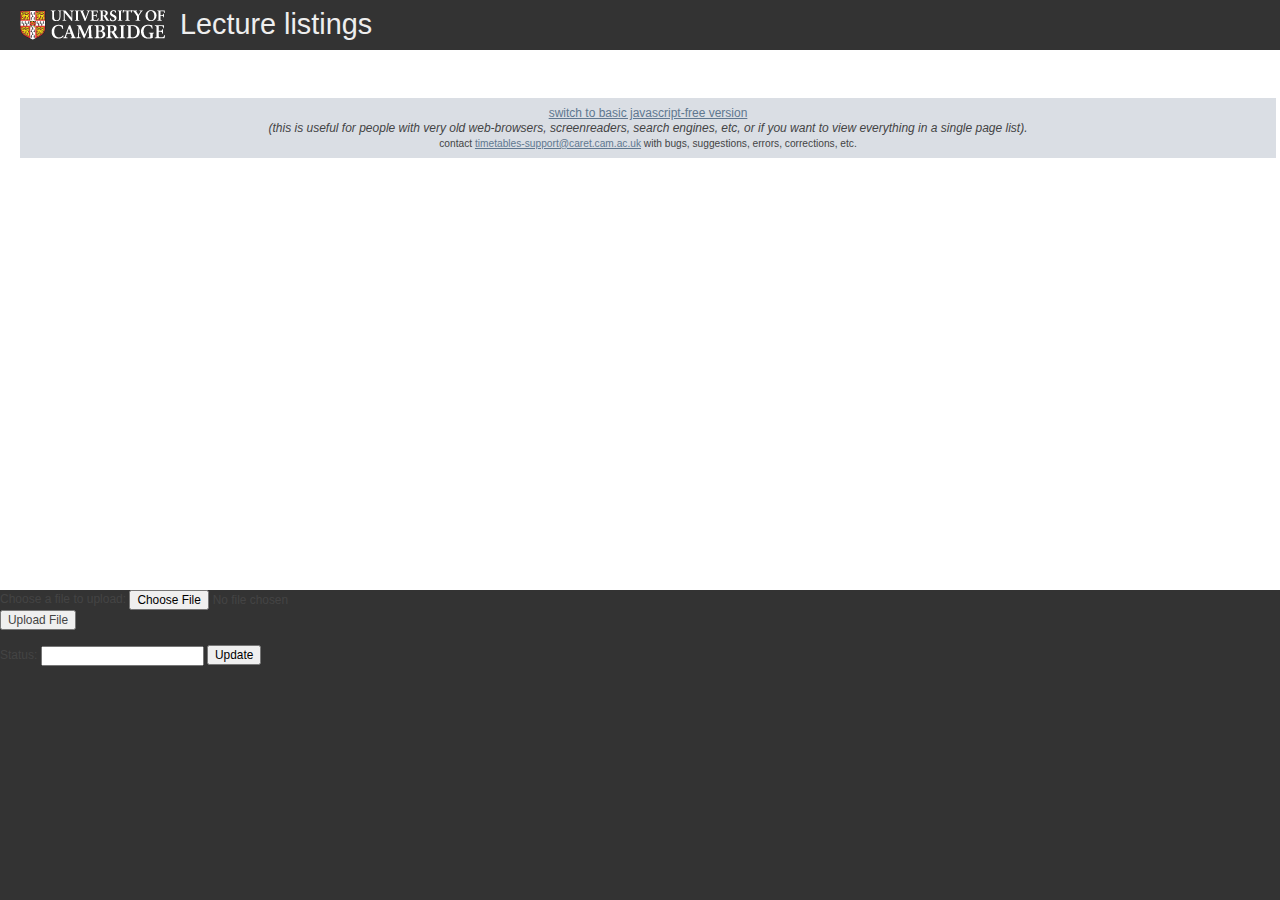
==== web/index.html @ ed8b6c4c "Inital code import." ====
<html>
	<head>
		<meta http-equiv="refresh" content="0;URL='list.html'" />
	</head>
	<body>
		<!-- apache should be configured to do this automatically, so this HTML should never be served -->
	</body>
</html>
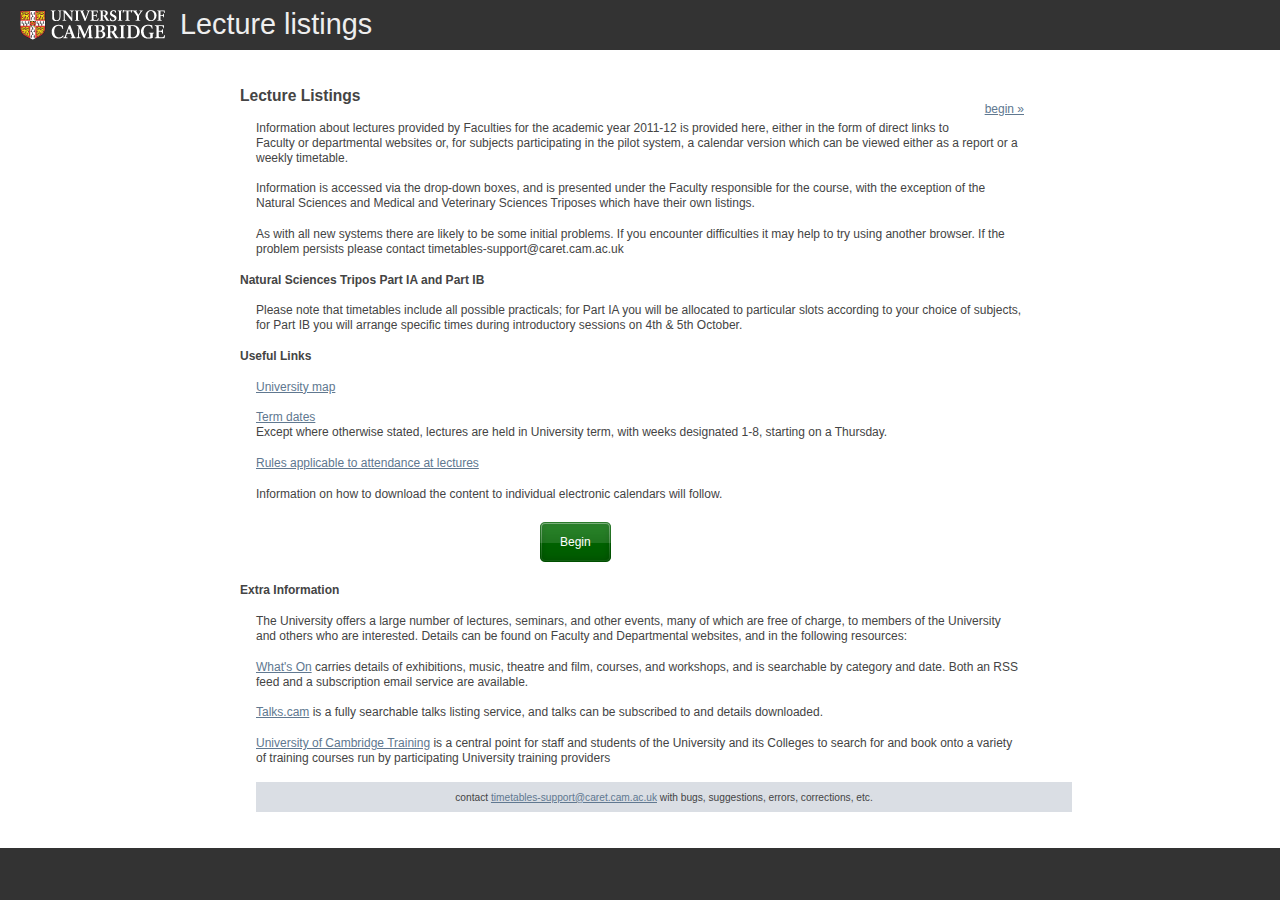
==== commit 8fb41e04: "Updated web content to that of SVN 9636 which is current for the live site." ====
--- a/web/index.html
+++ b/web/index.html
@@ -1,8 +1,124 @@
+<!DOCTYPE html>
 <html>
-	<head>
-		<meta http-equiv="refresh" content="0;URL='list.html'" />
-	</head>
-	<body>
-		<!-- apache should be configured to do this automatically, so this HTML should never be served -->
-	</body>
-</html>+<head>
+    <meta charset="utf-8" />
+    <title>Lecture Listings -- University of Cambridge (incorporating University of Cambridge Reporter Lecture List)</title>
+
+    <link rel="stylesheet" href="css/custom-theme/jquery-ui-1.8.14.custom.css" type="text/css" media="screen, print" />
+    <!-- Mercury CSS -->
+    <link rel="stylesheet" href="css/mercury.css" type="text/css" media="screen, print" />
+
+    <!-- Libs JS-->
+    <script src="lib/common-libs.js" type="text/javascript"></script>
+	<script src="lib/jstorage.min.js" type="text/javascript"></script>
+
+    <!-- Mercury Lib JS-->
+    <script src="js/mercury-common.js" type="text/javascript"></script>
+
+	<link rel="stylesheet" href="css/jquery.gritter.css" type="text/css" media="screen" />
+
+</head>
+
+<body>
+
+    <!-- App header -->
+    <div id="header">
+		<a href="http://www.cam.ac.uk/" class="product_logo"></a>
+        <h1 class="product_title">Lecture listings</h1>
+    </div>
+
+    <!-- Course and part selectors -->
+    <div id="select_container" style="display: none;">
+
+        <select id="select_year" class="inline">
+            <!-- Filled by JS -->
+        </select>
+
+        <select id="select_tripos" class="inline">
+            <!-- Filled by JS -->
+        </select>
+
+        <select id="select_part" class="inline">
+            <!-- Filled by JS -->
+        </select>
+        <div id="link_login">
+		</div>
+    </div>
+
+    <!-- Course list -->
+    <div id="courselist_container">
+		<!-- front page -->
+		<div id="front_page">
+			<p class="list_link">
+				<a href='list.html'>begin &raquo;</a>
+			</p>
+			<h1>Lecture Listings</h1>
+			<p>
+				Information about lectures provided by Faculties for the academic year 2011-12 is provided here, either in the form of direct links to Faculty or departmental websites 
+				or, for subjects participating in the pilot system, a calendar version which can be viewed either as a report or a weekly timetable.
+			</p>
+			<p>
+				Information is accessed via the drop-down boxes, and is presented under the Faculty responsible for the course, with the exception of the Natural Sciences and Medical 
+				and Veterinary Sciences Triposes which have their own listings.
+			</p>
+			<p>
+				As with all new systems there are likely to be some initial problems.  If you encounter difficulties it may help to try using another browser.  If the problem persists 
+				please contact timetables-support@caret.cam.ac.uk
+			</p>
+			<h2>Natural Sciences Tripos Part IA and Part IB</h2>
+			<p>
+				Please note that timetables include all possible practicals; for Part IA you will be allocated to particular slots according to your choice of subjects, for Part IB 
+				you will arrange specific times during introductory sessions on 4th & 5th October.
+			</p>
+			
+			<h2>Useful Links</h2>
+			<p>
+				<a href="http://www.cam.ac.uk/map/">University map</a>
+			</p>
+			<p>
+				<a href="http://www.cam.ac.uk/univ/termdates.html">Term dates</a><br/> 
+				Except where otherwise stated, lectures are held in University term, with weeks designated 1-8, starting on a Thursday.
+			</p>
+			<p>
+				<a href='http://www.admin.cam.ac.uk/reporter/2010-11/special/01/section1.shtml'>Rules applicable to attendance at lectures</a>
+			</p>
+			<p>
+				Information on how to download the content to individual electronic calendars will follow.				
+			</p>
+			<div class="btn"><a href="list.html">Begin</a><span></span></div>
+			<div class="clear"></div>
+			<h2>Extra Information</h2>
+			<p>
+The University offers a large number of lectures, seminars, and other events, many
+of which are free of charge, to members of the University and others who are
+interested. Details can be found on Faculty and Departmental websites, and in the
+following resources:
+			</p>
+			<p>
+<a href='http://www.admin.cam.ac.uk/whatson/'>What's On</a> carries details of exhibitions,
+music, theatre and film, courses, and workshops, and is searchable by category and
+date. Both an RSS feed and a subscription email service are available.
+			</p>
+			<p>
+<a href='http://www.talks.cam.ac.uk/'>Talks.cam</a> is a fully searchable talks listing service,
+and talks can be subscribed to and details downloaded.
+			</p>
+			<p>
+<a href='http://www.training.cam.ac.uk/'>University of Cambridge Training</a> is a central point
+for staff and students of the University and its Colleges to search for and book
+onto a variety of training courses run by participating University training
+providers
+			</p>
+
+
+			<p class="lowjs">
+				<small>contact <a href='mailto:timetables-support@caret.cam.ac.uk'>timetables-support@caret.cam.ac.uk</a> with bugs, suggestions, errors, corrections, etc.</small>
+			</p>
+			
+		</div>
+    </div>
+
+    <!-- Page JS-->
+    <script src="js/front.js" type="text/javascript"></script>
+</body>
+</html>
--- a/web/css/mercury.css
+++ b/web/css/mercury.css
@@ -0,0 +1,666 @@
+/*
+  Reset/normalisation from HTML5 boilerplate (http://html5boilerplate.com/)
+*/
+
+html, body, div, span, object, iframe,
+h1, h2, h3, h4, h5, h6, p, blockquote, pre,
+abbr, address, cite, code,
+del, dfn, em, img, ins, kbd, q, samp,
+small, strong, sub, sup, var,
+b, i,
+dl, dt, dd, ol, ul, li,
+fieldset, form, label, legend,
+table, caption, tbody, tfoot, thead, tr, th, td,
+article, aside, canvas, details, figcaption, figure,
+footer, header, hgroup, menu, nav, section, summary,
+time, mark, audio, video
+{ margin:0; padding:0; border:0; outline:0; font-size:100%; vertical-align:baseline; background:transparent; }
+
+article, aside, details, figcaption, figure,
+footer, header, hgroup, menu, nav, section
+{ display:block; }
+
+nav ul { list-style:none; }
+
+blockquote, q { quotes:none; }
+
+blockquote:before, blockquote:after,
+q:before, q:after { content:''; content:none; }
+
+a { margin:0; padding:0; font-size: 1em; vertical-align:baseline; background:transparent; }
+
+ins { background-color:#ff9; color:#000; text-decoration:none; }
+
+mark { background-color:#ff9; color:#000; font-style:italic; font-weight:bold; }
+
+del { text-decoration: line-through; }
+
+abbr[title], dfn[title] { border-bottom:1px dotted; cursor:help; }
+
+/* tables still need cellspacing="0" in the markup */
+table { border-collapse:collapse; border-spacing:0; }
+
+hr { display:block; height:1px; border:0; border-top:1px solid #ccc; margin:1em 0; padding:0; }
+
+input, select { vertical-align:middle; }
+
+/* END RESET CSS */
+
+/* fonts.css from the YUI Library: developer.yahoo.com/yui/
+   Refer to developer.yahoo.com/yui/3/cssfonts/ for font sizing percentages
+*/
+body
+{ font:12px/1.231 sans-serif; *font-size:small; } /* hack retained to preserve specificity */
+
+select, input, textarea, button { font:99% sans-serif; }
+
+pre, code, kbd, samp
+{ font-family: monospace, sans-serif; }
+
+
+/*
+ * minimal base styles
+ */
+
+
+body, select, input, textarea
+{
+  /* #444 looks better than black: twitter.com/H_FJ/statuses/11800719859 */
+  color: #444;
+  /* set your base font here, to apply evenly */
+  font-family: Tahoma, Arial, Helvetica, sans-serif;
+}
+
+h1,h2,h3,h4,h5,h6
+{ font-weight: bold; }
+
+/* always force a scrollbar in non-IE */
+html { overflow-y: scroll; }
+
+
+/* Accessible focus treatment: people.opera.com/patrickl/experiments/keyboard/test */
+a:hover, a:active { outline: none; }
+
+a, a:active, a:visited { color: #607890; }
+a:hover { color: #036; }
+
+
+ul, ol { margin-left: 1.8em; }
+ol { list-style-type: decimal; }
+
+/* Remove margins for navigation lists */
+nav ul, nav li { margin: 0; }
+
+small { font-size: 85%; }
+strong, th { font-weight: bold; }
+
+td, td img { vertical-align: middle; }
+
+sub { vertical-align: sub; font-size: smaller; }
+sup { vertical-align: super; font-size: smaller; }
+
+pre {
+  padding: 15px;
+
+  /* www.pathf.com/blogs/2008/05/formatting-quoted-code-in-blog-posts-css21-white-space-pre-wrap/ */
+  white-space: pre; /* CSS2 */
+  white-space: pre-wrap; /* CSS 2.1 */
+  white-space: pre-line; /* CSS 3 (and 2.1 as well, actually) */
+  word-wrap: break-word; /* IE */
+}
+
+textarea
+{ overflow: auto; }
+
+/* align checkboxes, radios, text inputs with their label
+   by: Thierry Koblentz tjkdesign.com/ez-css/css/base.css  */
+input[type="radio"]
+{ vertical-align: text-bottom; }
+
+input[type="checkbox"]
+{ vertical-align: bottom; }
+
+label, input[type=button], input[type=submit], button
+{ cursor: pointer; }
+
+button, input, select, textarea
+{ margin: 0; }
+
+/*  j.mp/webkit-tap-highlight-color */
+a:link
+{ -webkit-tap-highlight-color: #FF5E99; }
+
+button
+{ width: auto; overflow: visible; }
+
+
+
+/*
+ * Non-semantic helper classes
+ */
+
+/* Hide for both screenreaders and browsers */
+.hidden { display: none; visibility: hidden; }
+
+/* Hide only visually, but have it available for screenreaders */
+.visuallyhidden
+{ position: absolute !important; clip: rect(1px 1px 1px 1px); /* IE6, IE7 */ clip: rect(1px, 1px, 1px, 1px); }
+
+/* Hide visually and from screenreaders, but maintain layout */
+.invisible { visibility: hidden; }
+
+.clearfix:before, .clearfix:after
+{ content: "\0020"; display: block; height: 0; visibility: hidden; }
+.clearfix:after
+{ clear: both; }
+.clearfix
+{ zoom: 1; }
+
+
+
+/*
+ * Mercury CSS
+ */
+
+body {
+    font-family: Tahoma, Geneva, Verdana, "Bitstream Vera Sans", sans-serif;
+    background: #333;
+}
+
+
+/* General things */
+label
+{ color: #313C41; display: block; margin: 5px 0 2px; clear: both; }
+
+ul, ol
+{ margin: 0; }
+
+ul li
+{ list-style-type: none; padding: 0 0 10px 0; }
+
+a:hover
+{ text-decoration: underline; }
+
+.force-right
+{ text-align: right !important; }
+
+.force-center
+{ text-align: center !important; }
+
+.inline
+{ display: inline; }
+
+
+
+#header
+{ height: 50px; background: #333333 url(../images/ucam-logo.png) 20px 10px no-repeat; color: #fff; padding: 0; }
+
+#header .product_logo {
+  width: 180px;
+  height: 50px;
+  float: left;
+  display: block;
+}
+
+#header .product_title
+{ font-size: 2.4em; font-weight: normal; padding: 7px 0 0 180px; font-family: Arial, sans-serif; color: #eee; font-weight: normal; cursor: pointer; }
+
+#header .product_title a
+{ color: #eee; text-decoration: none; }
+
+
+/* jQuery UI or other plugin overrides */
+.ui-dialog
+{ box-shadow: 0 0 3px #333333; }
+
+.ui-tabs .ui-tabs-nav
+{ background: #fff; border-left: medium none; border-radius: 0 0 0 0; border-right: medium none; border-top: medium none; padding: 10px 25px 0; }
+
+
+.ui-multiselect-checkboxes label input
+{ margin: 0 10px 0 5px; position: relative; top: -1px; }
+
+.ui-multiselect-checkboxes .ui-state-hover
+{ padding: 5px 5px 5px 0; }
+
+.ui-multiselect {
+    background: none repeat scroll 0 0 #EFEFEF;
+    border: 1px solid #999999;
+    border-radius: 5px 5px 5px 5px;
+    color: #333333;
+    font-weight: normal;
+    padding: 1px 0 1px 5px;
+    text-align: left;
+}
+
+.ui-multiselect-menu {
+    background: none repeat scroll 0 0 #DADEE4;
+    border-radius: 0 0 0 0;
+    box-shadow: 0 2px 1px #aaa;
+}
+
+.ui-multiselect-checkboxes
+{ padding: 6px 0 0; overflow-y: auto; }
+
+.ui-multiselect-checkboxes li label span
+{ padding: 2px 0 0 0;  }
+
+.ui-multiselect-all, .ui-multiselect-none
+{ line-height: 17px; }
+
+
+.fc-event
+{ box-shadow: 0 1px 2px #333333; }
+
+.fc-border-separate th, .fc-border-separate td
+{ border-top: none; padding: 2px 0; }
+
+thead .fc-thu, thead .fc-fri, thead .fc-sat, thead .fc-sun, thead .fc-mon, thead .fc-tue, thead .fc-wed
+{ background: #C5C9CF;  }
+
+.fc-agenda .fc-agenda-axis
+{ background: #C5C9CF; }
+
+.fc-event-vert .fc-event-head, .fc-event-vert .fc-event-content
+{ padding: 2px 0 0 2px; }
+
+.fc-event-time, .fc-event-title
+{ font-size: 0.95em; }
+
+
+/* Login */
+#login_dialog_container .login-intro
+{ margin: 10px 0 10px 0; }
+
+#login_dialog_container input
+{ width: 240px; border: 1px solid #999; font-weight: bold; padding: 2px 5px; margin: 0 0 10px 0; }
+
+#login_error
+{ margin: 10px 0 0 0; color: #E00015; font-size: 1.2em; }
+
+
+
+/* List */
+#select_container
+{ height: 30px; padding: 5px 20px; line-height: 30px; background: #DADEE4; }
+
+#select_container label
+{ display: inline; padding: 0 5px 0 0; }
+
+#select_container select
+{ margin: 0 20px 0 0; }
+
+#select_tripos, #select_part
+{ width: 200px; }
+
+#courselist_container
+{ padding: 20px; background: #fff; min-height: 500px; }
+
+#courselist_container .page-title
+{ font-size: 1.5em; padding: 0 0 20px 10px; color: #222222; }
+
+#static_timetables
+{ margin: 10px 0; }
+
+#static_timetables .course-static-link
+{ font-size: 1.3em; text-decoration: none; padding: 0 0 0 10px; }
+
+#static_timetables .course-static-link:hover
+{ text-decoration: underline; }
+
+#courselist_container .course-list-item-container
+{ border-top: 1px dotted #666666; padding: 5px 10px; width: 80%; }
+
+#courselist_container .course-list-item-container:hover
+{ background: #DADEE4; }
+
+#courselist_container .course-list-item-container .course-list-courselink, #courselist_container .course-list-item-container .course-list-coursename
+{ font-size: 1.3em; color: #262E33; text-decoration: none; }
+
+#courselist_container .course-list-item-container .course-static-link
+{ display: inline-block; margin: 0 0 2px; padding: 0 10px 0 0; }
+
+#courselist_container .course-list-item-container .course-list-curselink:hover
+{ text-decoration: underline; }
+
+#courselist_container .course-list-item-container .course-list-termlink
+{ display: inline-block; margin: 2px 0; padding: 0 10px 0 0; text-decoration: none; color: #444444; }
+
+#courselist_container .course-list-item-container .course-list-termlink:hover
+{ text-decoration: underline; }
+
+
+#link_login
+{ float: right; }
+
+/* Calendar */
+#cal_select_container
+{ height: 60px; padding: 0 20px 5px; line-height: 30px; background: #DADEE4; border-bottom: 2px dotted #666666; }
+
+#cal_select_container label
+{ display: inline; }
+
+#cal_select_container select
+{ margin: 0 20px 0 0; color: #333; }
+
+#cal_select_container label.select-label[for='select-course']
+{ margin: 0 0 0 12px; }
+
+#calevent_text
+{  }
+
+#quickedit_container
+{  }
+
+#quickedit_container .qe-label
+{ font-size: 0.9em; color: #4E5F67; margin: 10px 0 2px 0; }
+
+#quickedit_container input[type='text']
+{ width: 90%; }
+
+#qe_subevents_selector
+{ width: 85%; }
+
+#quickedit_container .qe-data
+{ border: 1px solid #999; background: #fff; font-weight: bold; color: #232A2E; padding: 2px 5px; }
+
+#qe_actionbar
+{ clear: both; margin: 10px 0 0 0; }
+
+
+
+
+/* Edit */
+
+.edit-content
+{ background: #DADEE4; padding: 10px 0 20px 0; }
+
+.edit-page-title
+{ font-size: 1.5em; color: #222; margin: 0 0 20px 50px; }
+
+#details_tab_container
+{ margin: 0 20px; background: #fff; position: inherit; /* Needed for jqUI bug in sortable in FF (scroll position when element is dragged) */ }
+
+#details_tab_container .det-label
+{ color: #333D43; margin: 15px 0 5px 0; }
+
+#details_tab_container .det-data
+{ border: 1px solid #999; background: #fff; font-weight: bold; color: #232A2E; padding: 2px 5px; width: 75%; }
+
+#details_tab_container .buttonbar
+{ margin: 10px 0; }
+
+#eventgroup_container .eg-term-container
+{ padding: 10px; margin: 0 0 10px; }
+
+#eventgroup_container .eg-term-container .eg-term
+{ font-size: 1.6em; color: #244359; padding: 10px 0 5px 10px; border-bottom: 3px solid #244359;}
+
+#eventgroup_container .eg-term-container .eg-name
+{ font-size: 1.3em; font-style: italic; }
+
+#eventgroup_container .eg-term-container .eg-label
+{ padding: 0 0 0 5px; font-size: 0.9em;  }
+
+#eventgroup_container .eg-term-container .eg
+{ margin: 10px 0 10px 0; padding: 10px; border: 1px dashed #777B7E; }
+
+#eventgroup_container .eg-term-container .eg-data
+{ border: 1px solid #999; background: #fff; font-weight: bold; color: #232A2E; padding: 2px 5px; }
+
+#eventgroup_container .eg-term-container .eg-elements-container
+{ width: 95%; margin: 10px 0; }
+
+#eventgroup_container .eg-term-container .eg-elements-container thead th
+{ color: #555555; font-size: 0.9em; font-weight: normal; padding: 0 0 2px 10px; text-align: left; }
+
+#eventgroup_container .eg-term-container .eg-elements-container thead .merge-head
+{ text-align: center; padding: 0 0 2px 0; }
+
+#eventgroup_container .eg-term-container .eg-elements-container tr
+{  }
+
+#eventgroup_container .eg-term-container .eg-elements-container .eg-element
+{ background: #D7DBE2; height: 35px; }
+
+#eventgroup_container .eg-term-container .eg-elements-container .eg-elementdata
+{ border: 1px solid #999; background: #fff; font-weight: bold; color: #232A2E; padding: 2px 5px; width: 90%; }
+
+#eventgroup_container .eg-term-container .eg-elements-container .eg-elementdata-merge
+{ width: auto; }
+
+#eventgroup_container .eg-term-container .eg-elements-container tr td
+{ padding: 0 5px; height: 25px; }
+
+#eventgroup_container .eg-term-container .eg-elements-container .eg-element-reorderhandle
+{  }
+
+#eventgroup_container .eg-term-container .eg-elements-container .eg-element-reorderhandle:hover
+{ cursor: move; }
+
+#eventgroup_container .eg-term-container .eg-elements-container .eg-element-delete-button
+{ }
+
+#eventgroup_container .eg-element-add-button, #eventgroup_container .add_eg_button {
+    background: none repeat scroll 0 0 #ECEDEE;
+    border: 1px solid #B4BDC5;
+    border-radius: 4px 4px 4px 4px;
+    color: #256A98;
+    font-weight: bold;
+    line-height: 20px;
+    padding: 1px 5px 2px 5px;
+    text-decoration: none;
+    font-size: 0.94em;
+}
+
+#eventgroup_container .eg-element-add-button:hover, #eventgroup_container .add_eg_button:hover
+{ background: #DCDFDF; color: #222; }
+
+#eventgroup_container .eg-element-add-button span, #eventgroup_container .add_eg_button span
+{ display: inline-block; position: relative; top: 3px;}
+
+/* Delegation */
+#delegate_dialog p {
+	margin: 8px;
+}
+#rescind_dialog p {
+    margin: 8px;
+}
+#logfill {
+    margin: 16px;    
+}
+#delfill {
+    margin: 16px;        
+}
+
+#link_login {
+	margin-right: 8px;
+}
+
+#tinymce p {
+	font-size: 14px;	
+}
+
+/* STUDENT VIEW */
+.studentview #calendar_container
+{ background: #DADEE4; padding: 10px 0 0 0; }
+
+
+
+.studentview .fc-header-title h2
+{ font-size: 1.2em; color: #333; padding: 5px 0 0 0; font-weight: normal; }
+
+.studentview .fc-header-left
+{ padding: 0 0 0 10px; }
+
+.studentview .fc-header-right
+{ padding: 0 10px 0 0; }
+
+.studentview .fc-today
+{ background: #A9BFC8; }
+
+.studentview #calevent_text {
+	font-size: 80%;
+}
+
+/* FRONT PAGE */
+
+#front_page {
+	max-width: 800px;
+	margin: auto;
+}
+
+#front_page p {
+	margin: 16px;
+}
+
+#front_page h1 {
+	margin: 16px 0;
+	font-size: 130%;
+}
+
+#front_page h2 {
+	margin: 16px 0;
+}
+
+#front_page .list_link {
+	float: right;
+}
+
+.studentview #link_login {
+	margin: 8px 16px;
+}
+
+.studentview #link_login a {
+	color: white;
+}
+
+.studentview #headfoot {
+	background: #DADEE4;	
+	float: right;
+	width: 48%;
+}
+
+.studentview #embed_headfoot {
+	background: #DADEE4;	
+	width: 100%;
+}
+
+.studentview #embed_top {
+	height: 16px;
+	background: #DADEE4;
+	padding: 0 8px;	
+}
+
+#headfoothide,#headfootshow {
+	float: right;
+	margin: 8px;
+	clear: both;
+	font-size: 90%;
+	height: 70px;
+}
+
+#hideshowlinks {
+	line-height: 100%;
+	float: right;
+}
+
+.studentview .head {
+	background: none;
+	font-size: 70%;
+	padding: 8px;
+	overflow-y: auto;
+	max-height: 70px;
+}
+
+#embed_body.studentview .head {
+	max-height: 53px;
+}
+
+.studentview #cal_select_container {
+	border: none;
+	height: 70px;
+	line-height: 20px;
+}
+
+.studentview #cal_select_container select {
+	margin: 0;
+}
+
+.studentview #cal_select_container label.select-label[for='select-course']
+{ margin: 0; }
+
+#embed_container {
+	float: right;
+}
+
+#embed_body #embed_container {
+	margin: 0 8px;
+}
+
+#embed_popup h2 {
+	margin: 8px 0;
+}
+
+#embed_body {
+	background: #DADEE4;
+}
+
+#embed_embed {
+	width: 100%;
+}
+
+#embed_out {
+	float: right;
+}
+
+table#time_table, #time_table tr, #time_table td, #time_table th {
+	margin: 8px;
+	padding: 4px;
+	border: 1px solid black;
+}
+
+#time_table th {
+	background: #DADEE4;
+}
+
+.lowjs {
+	text-align: center;
+	margin: 8px auto;
+	padding: 8px;
+	width: 100%;
+	background: #DADEE4;	
+}
+
+/* BUTTONS */
+
+.btn {
+	float: left;
+	clear: both;
+	background: url(../images/btn_left.png) no-repeat green;
+	padding: 0 0 0 10px;
+	margin: 5px 0 5px 300px;
+}
+.btn a{
+	float: left;
+	height: 40px;
+	background: url(../images/btn_stretch.png) repeat-x left top;
+	line-height: 40px;
+	padding: 0 10px;
+	color: #fff;
+	font-size: 1em;
+	text-decoration: none;
+}
+.btn span {
+	background: url(../images/btn_right.png) no-repeat;
+	float: left;
+	width: 10px;
+	height: 40px;
+}
+.btn_addtocart { background-color: green; }
+.btn_checkout { background-color: red; }
+.btn_learnmore { background-color: orange; }
+.btn_try { background-color: #002c85; }
+.clear {
+	clear: both;
+}
